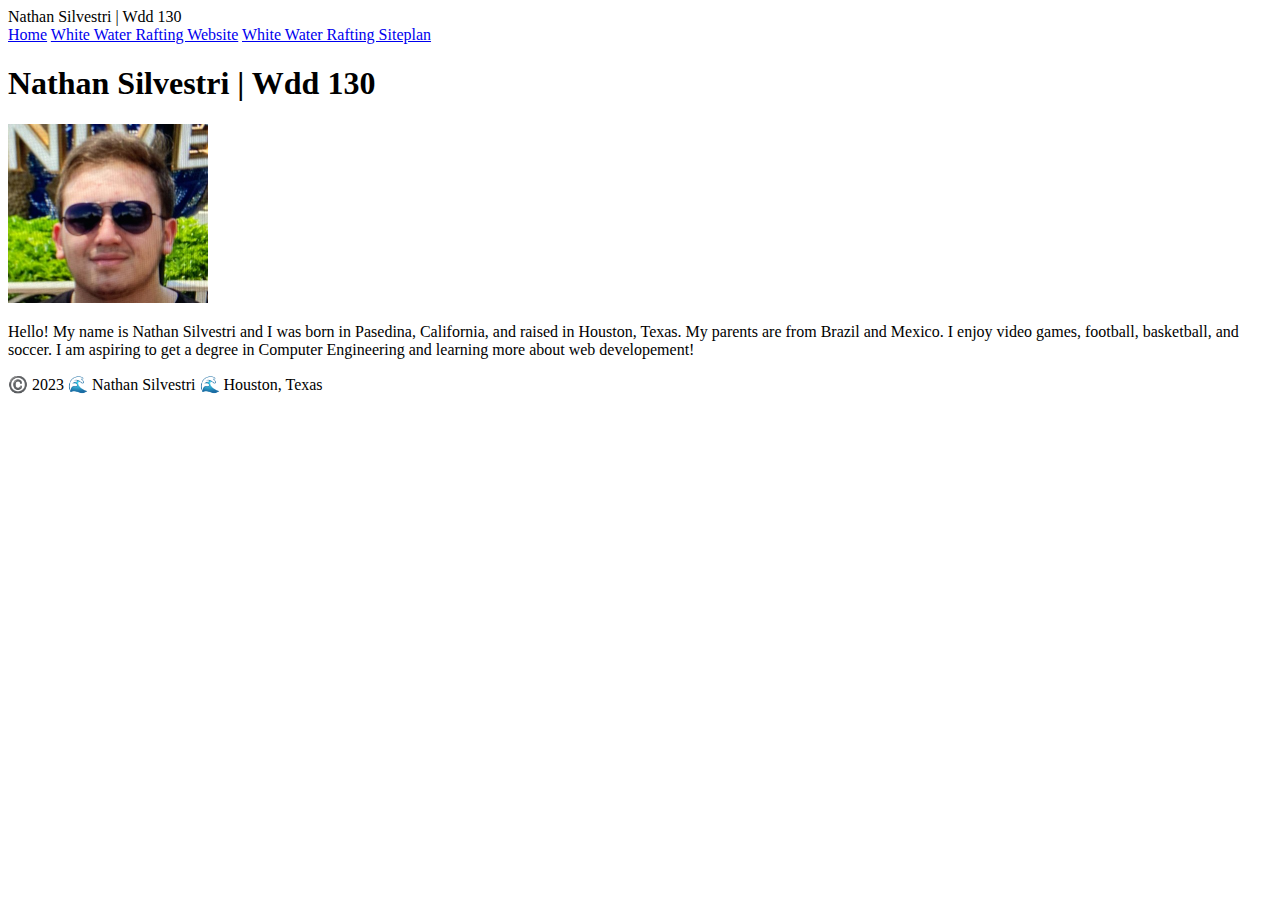
==== index.html @ 1b1d63f5 "first commit" ====
<!DOCTYPE html>
<html lang="en-US"> 
    <head>
        <meta charset="utf-8">
        <meta name="viewport" content="width=device-width,initial-scale=1.0" 
        <title>Nathan Silvestri | Wdd 130 </title>
    </head>
    <body>
        <header>
            <nav> 
                <a href="#">Home</a>
                <a href="wwr/">White Water Rafting Website</a> 
                <a href="wwr/site-plan-rafting.html">White Water Rafting Siteplan</a>
            </nav>
        </header>
        <main> 
            <h1>Nathan Silvestri | Wdd 130</h1>
            <img src="images/profile.jpg" alt="Hello, my name is Nathan Silvestri" width="200"> 
            <p>Hello! My name is Nathan Silvestri and I was born in Pasedina, California, and raised in Houston, Texas. My parents are from Brazil and Mexico. I enjoy video games, football, basketball, and soccer. I am aspiring to get a degree in Computer Engineering and learning more about web developement!</p> 
        </main>
        <footer> 
            <p>©️ 2023 🌊 Nathan Silvestri 🌊 Houston, Texas</p>
        </footer>
    </body>
</html>
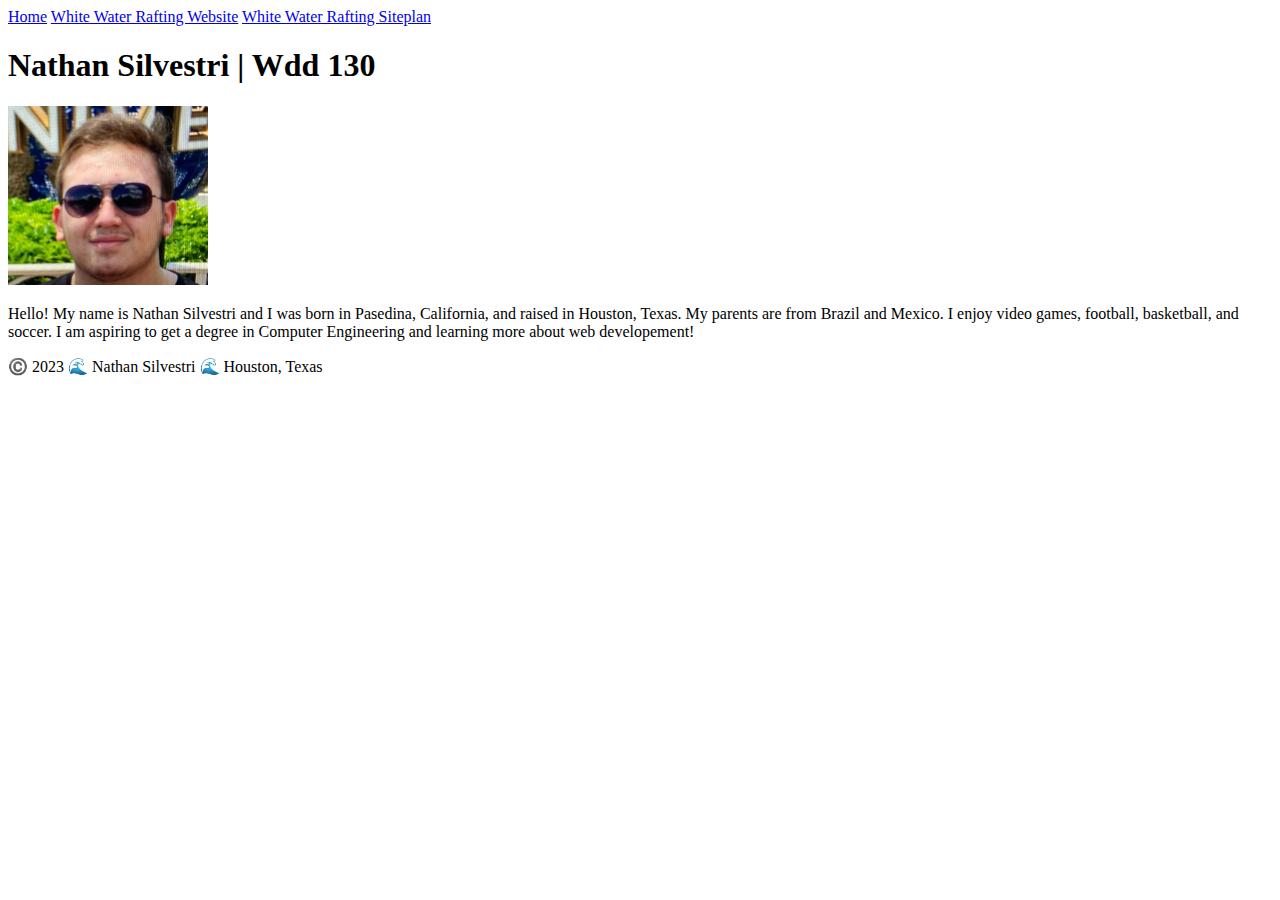
==== commit b2983612: "Made change" ====
--- a/index.html
+++ b/index.html
@@ -2,7 +2,7 @@
 <html lang="en-US"> 
     <head>
         <meta charset="utf-8">
-        <meta name="viewport" content="width=device-width,initial-scale=1.0" 
+        <meta name="viewport" content="width=device-width,initial-scale=1.0"> 
         <title>Nathan Silvestri | Wdd 130 </title>
     </head>
     <body>
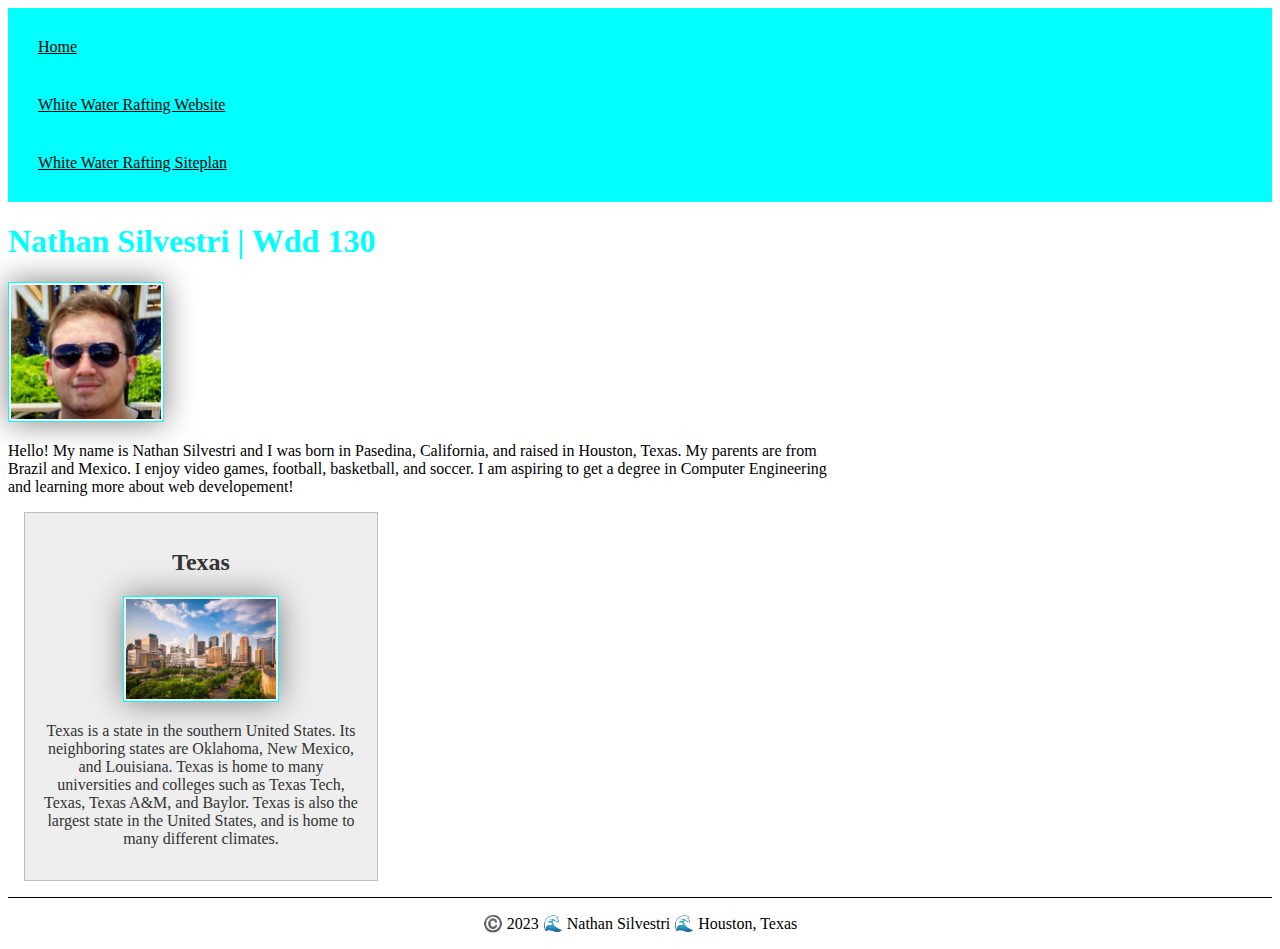
==== commit 70d40586: "second commit" ====
--- a/index.html
+++ b/index.html
@@ -3,7 +3,10 @@
     <head>
         <meta charset="utf-8">
         <meta name="viewport" content="width=device-width,initial-scale=1.0"> 
+        <link rel="stylesheet" href="styles/styles.css">
         <title>Nathan Silvestri | Wdd 130 </title>
+        <meta name="description" content="Describe your home page here using keywords like your name, the course, and the purpose of the page."> 
+        <meta name="author" content="Nathan Silvestri">
     </head>
     <body>
         <header>
@@ -18,6 +21,11 @@
             <img src="images/profile.jpg" alt="Hello, my name is Nathan Silvestri" width="200"> 
             <p>Hello! My name is Nathan Silvestri and I was born in Pasedina, California, and raised in Houston, Texas. My parents are from Brazil and Mexico. I enjoy video games, football, basketball, and soccer. I am aspiring to get a degree in Computer Engineering and learning more about web developement!</p> 
         </main>
+        <aside> 
+            <h2>Texas</h2> 
+            <img src="images/texas.jpg" alt="Texas Landscape">
+            <p>Texas is a state in the southern United States. Its neighboring states are Oklahoma, New Mexico, and Louisiana. Texas is home to many universities and colleges such as Texas Tech, Texas, Texas A&M, and Baylor. Texas is also the largest state in the United States, and is home to many different climates.</p>
+        </aside>
         <footer> 
             <p>©️ 2023 🌊 Nathan Silvestri 🌊 Houston, Texas</p>
         </footer>
--- a/styles/styles.css
+++ b/styles/styles.css
@@ -0,0 +1,54 @@
+nav { 
+    background-color: aqua; 
+    padding: 10px;
+} 
+
+nav a { 
+    color: black;
+    display: block; 
+    padding: 20px; 
+} 
+
+h1 { 
+    color: aqua; 
+} 
+
+main img { 
+    width: 150px; 
+    height: auto; 
+    border: 1px solid aqua;
+    padding: 2px; 
+    box-shadow: 0 0 30px gray;
+} 
+
+p { 
+    padding: 0;
+} 
+
+main { 
+    max-width: 840px;
+} 
+
+aside { 
+    width: 20rem; 
+    margin: 1rem; 
+    border: 1px solid rgba(0, 0, 0, 0.2) /* 1 */; 
+    padding: 1rem; 
+    background-color: #eee; 
+    color: #333; 
+    text-align: center;  
+} 
+
+aside img { 
+    width: 150px; 
+    height: auto; 
+    border: 1px solid aqua; 
+    padding: 2px; 
+    box-shadow: 0 0 30px gray;
+} 
+
+footer { 
+    margin-top: 1em; 
+    border-top: 1px solid #000; 
+    text-align: center;
+}
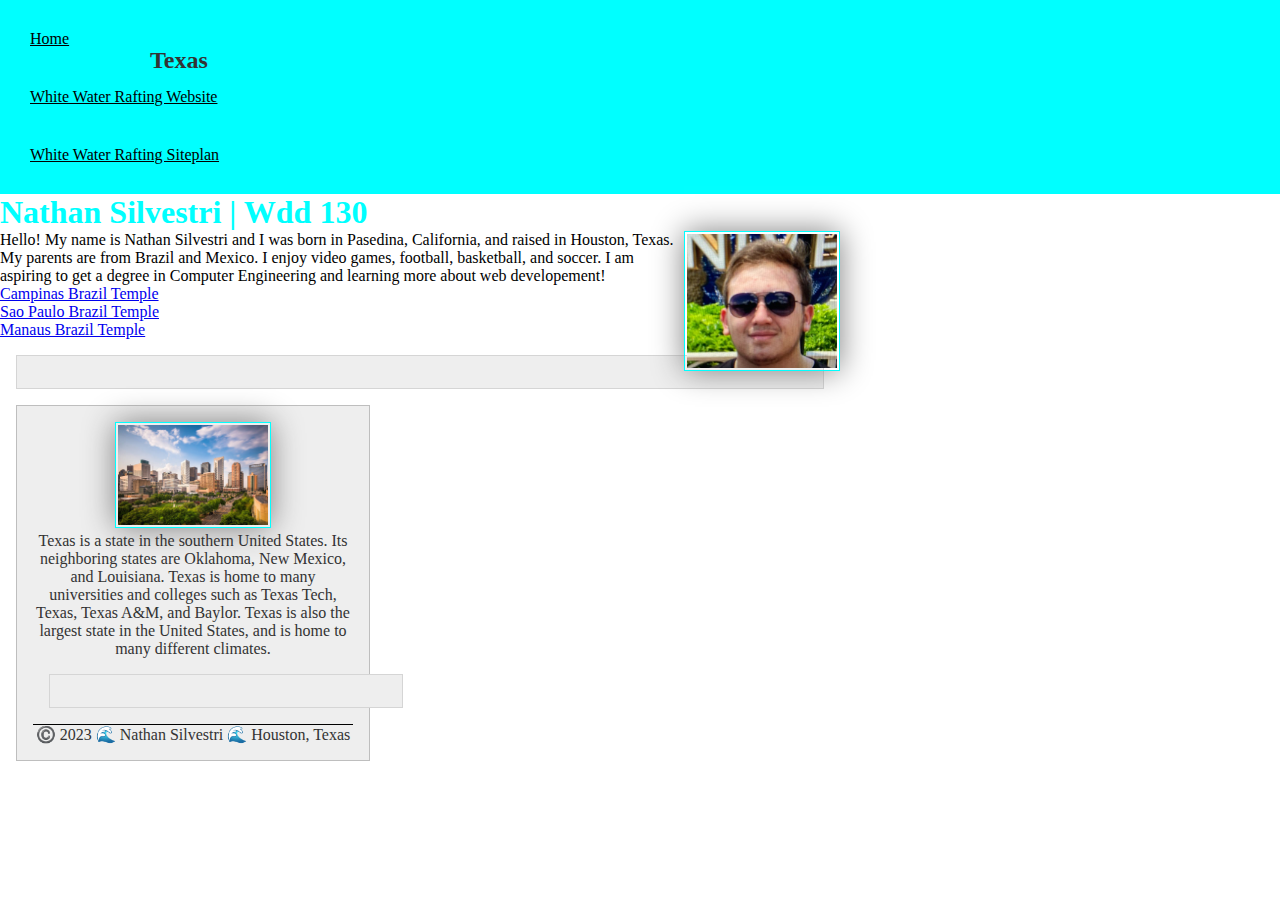
==== commit d757d9e5: "W3 update" ====
--- a/index.html
+++ b/index.html
@@ -20,11 +20,18 @@
             <h1>Nathan Silvestri | Wdd 130</h1>
             <img src="images/profile.jpg" alt="Hello, my name is Nathan Silvestri" width="200"> 
             <p>Hello! My name is Nathan Silvestri and I was born in Pasedina, California, and raised in Houston, Texas. My parents are from Brazil and Mexico. I enjoy video games, football, basketball, and soccer. I am aspiring to get a degree in Computer Engineering and learning more about web developement!</p> 
+            <ul>
+                <li><a href="https://www.churchofjesuschrist.org/temples/details/campinas-brazil-temple?lang=eng" target="_blank">Campinas Brazil Temple</a></li>
+                <li><a href="https://www.churchofjesuschrist.org/temples/details/sao-paulo-brazil-temple?lang=eng" target="_blank">Sao Paulo Brazil Temple</a></li> 
+                <li><a href="https://www.churchofjesuschrist.org/temples/details/manaus-brazil-temple?lang=eng" target="_blank">Manaus Brazil Temple</a></li> 
+                <ul class="box">
+            </ul>
         </main>
         <aside> 
             <h2>Texas</h2> 
             <img src="images/texas.jpg" alt="Texas Landscape">
             <p>Texas is a state in the southern United States. Its neighboring states are Oklahoma, New Mexico, and Louisiana. Texas is home to many universities and colleges such as Texas Tech, Texas, Texas A&M, and Baylor. Texas is also the largest state in the United States, and is home to many different climates.</p>
+            <aside class="box">
         </aside>
         <footer> 
             <p>©️ 2023 🌊 Nathan Silvestri 🌊 Houston, Texas</p>
--- a/styles/styles.css
+++ b/styles/styles.css
@@ -1,3 +1,9 @@
+* { 
+    margin: 0; 
+    padding: 0; 
+    box-sizing: 0;
+}
+
 nav { 
     background-color: aqua; 
     padding: 10px;
@@ -18,7 +24,8 @@
     height: auto; 
     border: 1px solid aqua;
     padding: 2px; 
-    box-shadow: 0 0 30px gray;
+    box-shadow: 0 0 30px gray; 
+    float: right;
 } 
 
 p { 
@@ -52,3 +59,24 @@
     border-top: 1px solid #000; 
     text-align: center;
 }
+
+/*Class Selectors*/  
+
+.box { 
+    margin: 1rem; 
+    border: 1px solid rgba(0, 0, 0, .1); 
+    padding: 1rem; 
+    background-color: #eee; 
+    color: #333; 
+} 
+
+aside { 
+    width: 20em; 
+    text-align: center;
+} 
+
+aside h2 { 
+    position: absolute; 
+    top: 47px; 
+    left: 150px;
+}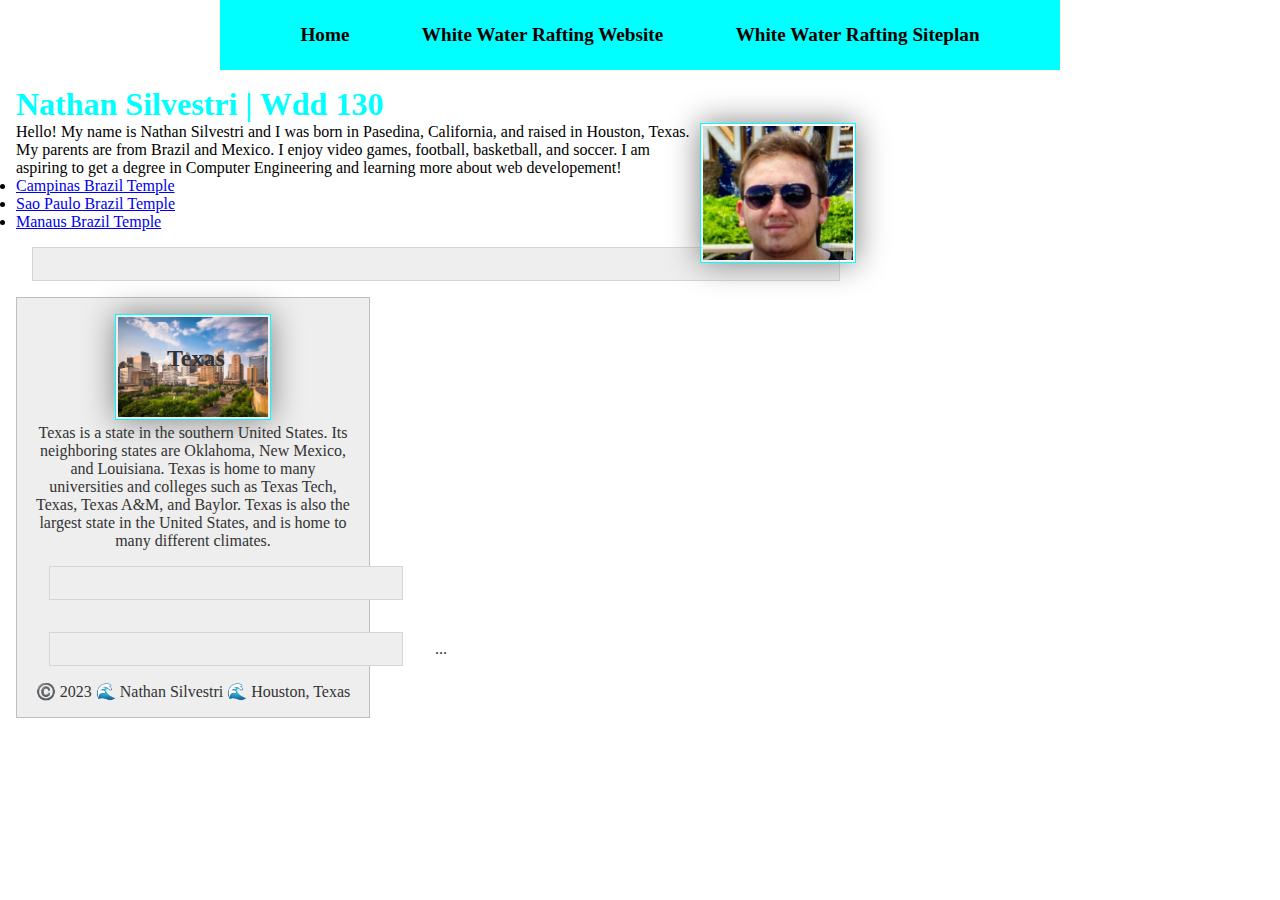
==== commit fd5b9694: "week04" ====
--- a/index.html
+++ b/index.html
@@ -33,6 +33,10 @@
             <p>Texas is a state in the southern United States. Its neighboring states are Oklahoma, New Mexico, and Louisiana. Texas is home to many universities and colleges such as Texas Tech, Texas, Texas A&M, and Baylor. Texas is also the largest state in the United States, and is home to many different climates.</p>
             <aside class="box">
         </aside>
+        <div class="grid"> 
+            <main>...</main> 
+            <aside class="box"></aside>
+         </div>
         <footer> 
             <p>©️ 2023 🌊 Nathan Silvestri 🌊 Houston, Texas</p>
         </footer>
--- a/styles/styles.css
+++ b/styles/styles.css
@@ -6,13 +6,19 @@
 
 nav { 
     background-color: aqua; 
-    padding: 10px;
+    padding: 1rem; 
+    display: flex; 
+    justify-content: space-evenly; 
+    align-items: center;
 } 
 
 nav a { 
-    color: black;
     display: block; 
-    padding: 20px; 
+    padding: 0.5rem; 
+    text-decoration: none; 
+    font-size: 1.2rem; 
+    font-weight: 700; 
+    color: #0c0101; 
 } 
 
 h1 { 
@@ -54,12 +60,28 @@
     box-shadow: 0 0 30px gray;
 } 
 
-footer { 
-    margin-top: 1em; 
-    border-top: 1px solid #000; 
-    text-align: center;
+header, .grid, footer { 
+    max-width: 840px; 
+    margin: 0 auto;
 }
 
+.grid { 
+    display: grid; 
+    align-items: center; 
+
+} 
+
+main { 
+    grid-column: 2/3; 
+    margin: 1rem; 
+} 
+
+aside { 
+    width: 20rem; 
+    position: relative; 
+    grid-column: 1/2; 
+    grid-row: 1/2;
+}
 /*Class Selectors*/  
 
 .box { 
